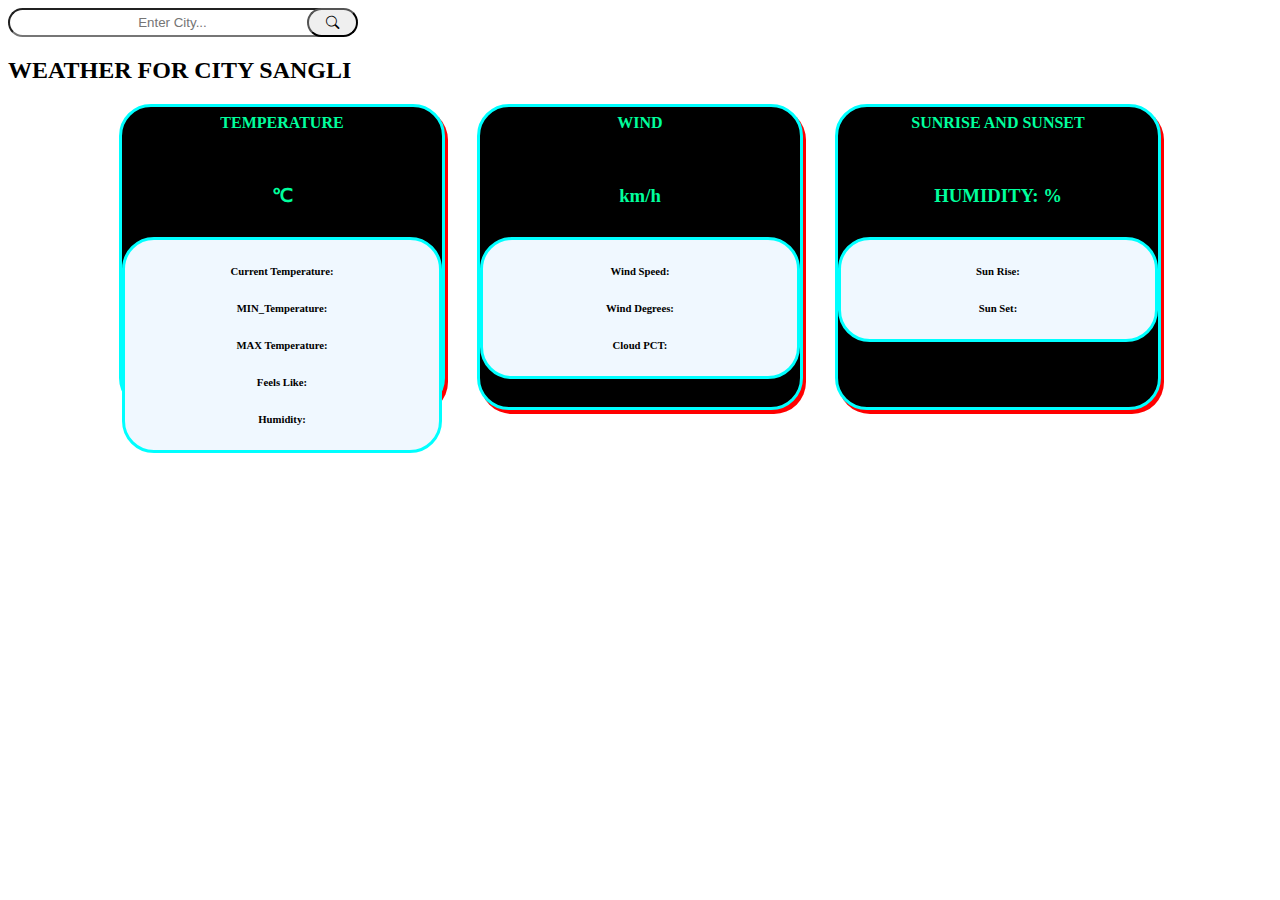
==== index.html @ b1146755 "weatherapp" ====
<!DOCTYPE html>
<html lang="en">

<head>
    <meta charset="UTF-8">
    <meta http-equiv="X-UA-Compatible" content="IE=edge">
    <meta name="viewport" content="width=device-width, initial-scale=1.0">

    <link href="https://cdn.jsdelivr.net/npm/bootstrap@5.0.2/dist/css/bootstrap.min.css" rel="stylesheet"
        integrity="sha384-EVSTQN3/azprG1Anm3QDgpJLIm9Nao0Yz1ztcQTwFspd3yD65VohhpuuCOmLASjC" crossorigin="anonymous">
    <script src="https://cdn.jsdelivr.net/npm/bootstrap@5.0.2/dist/js/bootstrap.bundle.min.js"
        integrity="sha384-MrcW6ZMFYlzcLA8Nl+NtUVF0sA7MsXsP1UyJoMp4YLEuNSfAP+JcXn/tWtIaxVXM"
        crossorigin="anonymous"></script>

    <link rel="stylesheet" href="https://cdn.jsdelivr.net/npm/bootstrap-icons@1.10.2/font/bootstrap-icons.css">

    <link rel="stylesheet" href="style.css">

    <title>Weather App Using JS</title>

</head>

<body>
    <div class="container">

        <div class="searchBox offset-8 mt-3">
            <input id="city" type="text" name="search" id="Search" placeholder="Enter City..."/>
            <button class="btn btn-dark" id="searchBtn" type="submit"><i class="bi bi-search"></i></button>
        </div>

        <h2 class="text-center mt-3 mb-5" style="text-transform: uppercase;">Weather for City <span id="cityName"></span></h2>

        <div class="cards">

            <div class="card">
                <h4>Temperature</h4>

                <h3><span id="temp1"></span>&#8451;</h3>
                <div class="card-body mt-0">
                    <p class="card-text p-2">
                        <h6>Current Temperature: <span id="temp"></span></h6>
                        <h6>MIN_Temperature: <span id="min_temp"></span></h6>
                        <h6>MAX Temperature: <span id="max_temp"></span></h6>
                        <h6>Feels Like: <span id="feels_like"></span></h6>
                        <h6>Humidity: <span id="humidity"></span></h6>
                        <!-- <h6></h6> -->
                    </p>
                </div>
            </div>

            <div class="card">
                <h4>Wind</h4>

                <h3><span id="wind_speed1"></span>km/h</h3>
                <div class="card-body">
                    <p class="card-text">
                        <h6>Wind Speed: <span id="wind_speed"></span></h6>
                        <h6>Wind Degrees: <span id="wind_degrees"></span></h6>
                        <h6>Cloud PCT: <span id="cloud_pct"></span></h6>
                        <!-- <h6></h6> -->
                    </p>
                </div>
            </div>

            <div class="card" style="width: 20rem;">
                <h4>Sunrise and Sunset</h4>

                <h3>HUMIDITY: <span id="humidity1"></span>%</h3>
                <div class="card-body">
                    <p class="card-text text-dark">
                        <h6>Sun Rise: <span id="sunrise"></span></h6>
                        <h6>Sun Set:<span id="sunset"></span></h6>
                        <!-- <h6><span id="max_temp"></span></h6> -->
                        <!-- <h6></h6> -->
                        <!-- <h6></h6> -->
                    </p>
                </div>
            </div>

        </div>

        <div class="main">

        </div>
    </div>



    <script src="main.js"></script>


    <script src="https://cdn.jsdelivr.net/npm/@popperjs/core@2.9.2/dist/umd/popper.min.js"
        integrity="sha384-IQsoLXl5PILFhosVNubq5LC7Qb9DXgDA9i+tQ8Zj3iwWAwPtgFTxbJ8NT4GN1R8p"
        crossorigin="anonymous"></script>
    <script src="https://cdn.jsdelivr.net/npm/bootstrap@5.0.2/dist/js/bootstrap.min.js"
        integrity="sha384-cVKIPhGWiC2Al4u+LWgxfKTRIcfu0JTxR+EQDz/bgldoEyl4H0zUF0QKbrJ0EcQF"
        crossorigin="anonymous"></script>


</body>

</html>
---- style.css ----
.cards {
    display: flex;
    gap: 2rem;
    margin-top: 15px;
    justify-content: center;
    align-items: center;
    
}
.card {
    height: 300px;
    width: 320px;
    background: black;
    color: rgb(0, 255, 157);
    text-align: center;
    border: 3px solid cyan;
    border-radius: 2rem;
    box-shadow: 3px 4px 0 0 red;
}

.card>h4 {
    height: 50px;
    margin-top: 7px;
    text-transform: uppercase;
}

.card-body {
    margin-top: 30px;
    text-align: center;
    background-color: aliceblue;
    color: black;
    border: 3px solid cyan;
    border-radius: 2rem;
    
}

.searchBox{
    width: 350px;
    display: flex;
    margin-top: 5px;  
    justify-content: center;  
}

.searchBox>input{
    border-radius: 2rem;
    padding: 5px;
    text-align: center;
    width: 100%;
}

.searchBox>button{
    border-radius: 2rem;
    cursor: pointer;
    margin-left: -30px;
    width: 55px;
}
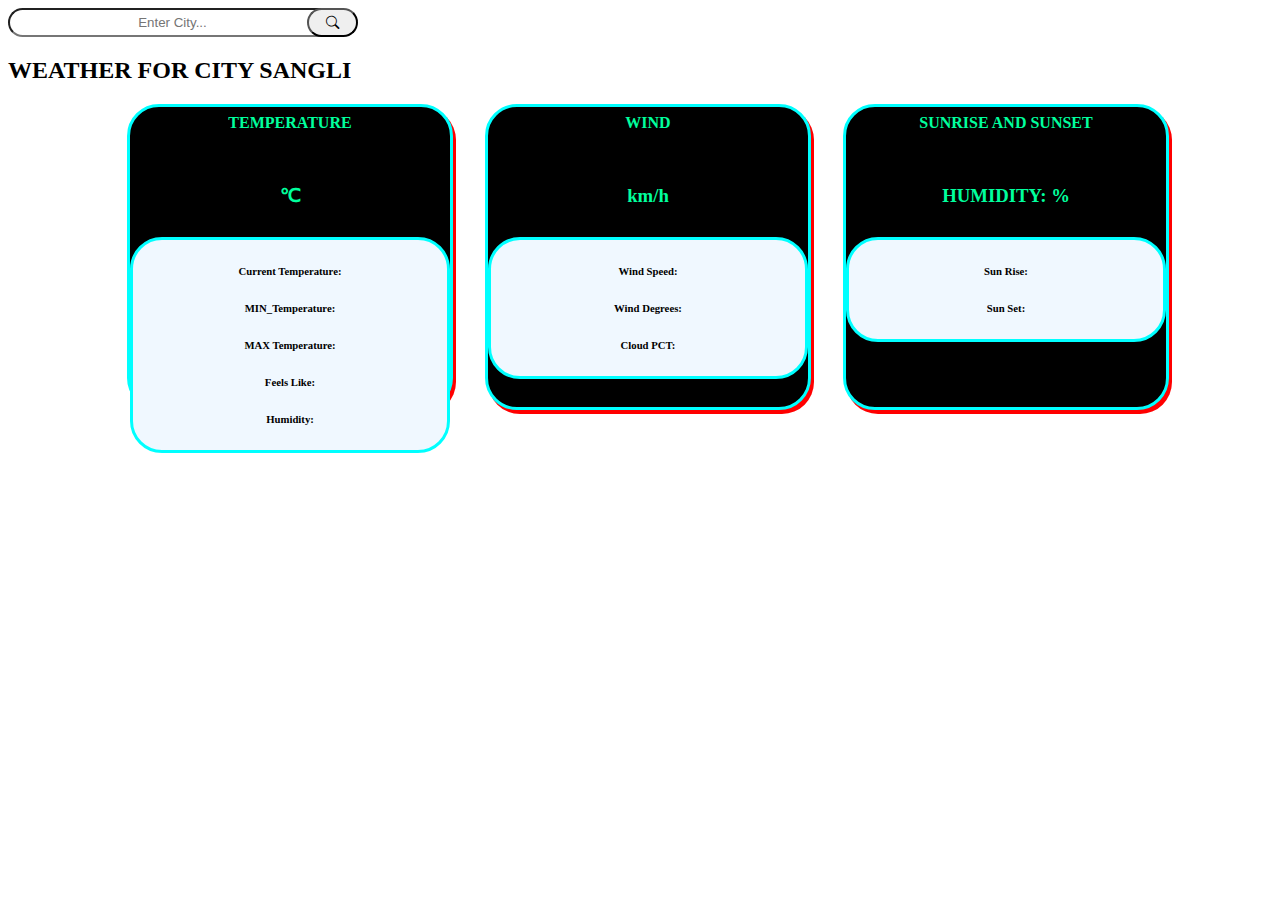
==== commit 1b748074: "margin and padding setup" ====
--- a/index.html
+++ b/index.html
@@ -28,11 +28,12 @@
             <button class="btn btn-dark" id="searchBtn" type="submit"><i class="bi bi-search"></i></button>
         </div>
 
-        <h2 class="text-center mt-3 mb-5" style="text-transform: uppercase;">Weather for City <span id="cityName"></span></h2>
+        <h2 class="text-center my-5 mb-3" style="text-transform: uppercase;">Weather for City <span id="cityName"></span></h2>
 
         <div class="cards">
 
             <div class="card">
+                
                 <h4>Temperature</h4>
 
                 <h3><span id="temp1"></span>&#8451;</h3>
@@ -62,7 +63,7 @@
                 </div>
             </div>
 
-            <div class="card" style="width: 20rem;">
+            <div class="card">
                 <h4>Sunrise and Sunset</h4>
 
                 <h3>HUMIDITY: <span id="humidity1"></span>%</h3>
--- a/style.css
+++ b/style.css
@@ -1,3 +1,7 @@
+body{
+    width: 100vw;
+    height: 100vh;
+}
 .cards {
     display: flex;
     gap: 2rem;
@@ -52,4 +56,50 @@
     cursor: pointer;
     margin-left: -30px;
     width: 55px;
+}
+
+/* ====================== MEDIA Queries ====================== */
+
+@media (width<=750px) {
+    body{
+        width: 100%;
+    }
+
+    .cards {
+        display: grid;
+        grid-template-columns: 1fr;
+        gap: 2rem;
+        /* margin-top: 15px; */
+        justify-content: center;
+        align-items: center;
+        margin:15px 30px;
+    }   
+
+    .card {
+        height: 300px;
+        width: 380px;
+        background: black;
+        color: rgb(0, 255, 157);
+        text-align: center;
+        border: 3px solid cyan;
+        border-radius: 2rem;
+        box-shadow: 3px 4px 0 0 red;
+        margin:0 10px;
+    }
+
+    .searchBox{
+        width: 340px;
+        display: flex;
+        margin:5px 30px;
+        justify-content: center;  
+        /* align-items: center; */
+    } 
+    .card>h4 {
+        height: 50px;
+        margin-top: 7px;
+        font-weight: 600;
+        text-transform: uppercase;
+        /* font-size: 20px; */
+        color: blue;
+    }
 }